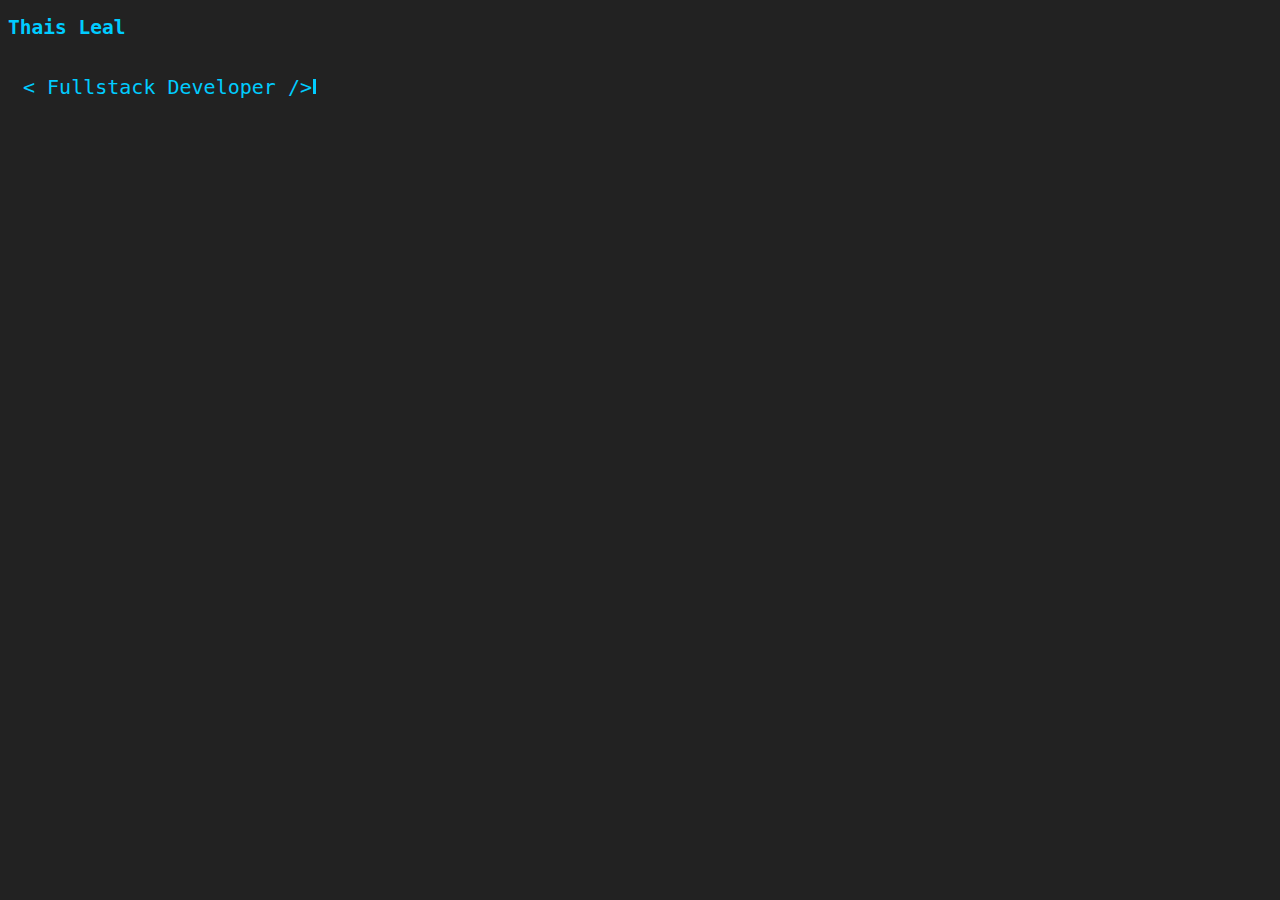
==== index.html @ c792f0e6 "Add files via upload" ====
<!DOCTYPE html>
<html>
     <head>   
    <!-- Required meta tags -->
    <meta charset="utf-8">
    <meta name="viewport" content="width=device-width, initial-scale=1, shrink-to-fit=no">

    <!-- Bootstrap CSS -->
        
        <link rel="icon" type="image/png" sizes="32x32" href="Desktop\tESTE.png">
        <link rel="stylesheet" href="animated.css">
        <title>Thais Leal | Fullstack Developer</title>
    </head>

    <body>
           <h2 class="animated">Thais Leal</h2>
        <div id="header"> <p> < Fullstack Developer /></p><div id="cursor"></div></div>
    </body>      
</html>
---- animated.css ----
body {
    background: #222;
    color: rgb(0, 204, 255);
    font-family: monospace;
  }
  
  #header {
    display: flex;
    align-items: baseline;
    margin: 15px;
  }
  
  
   /* blinking cursor */
  #cursor {
    background: rgb(0, 204, 255);
    line-height: 10px;
    margin-left: 1px;
    -webkit-animation: blink 0.8s infinite;
    width: 3px;
    height: 15px;
  }
  
  @-webkit-keyframes blink {
    0% {background: #222}
    50% {background: rgb(0, 204, 255)}
    100% {background: #222}
  }
p{
    font-size: 20px;
}
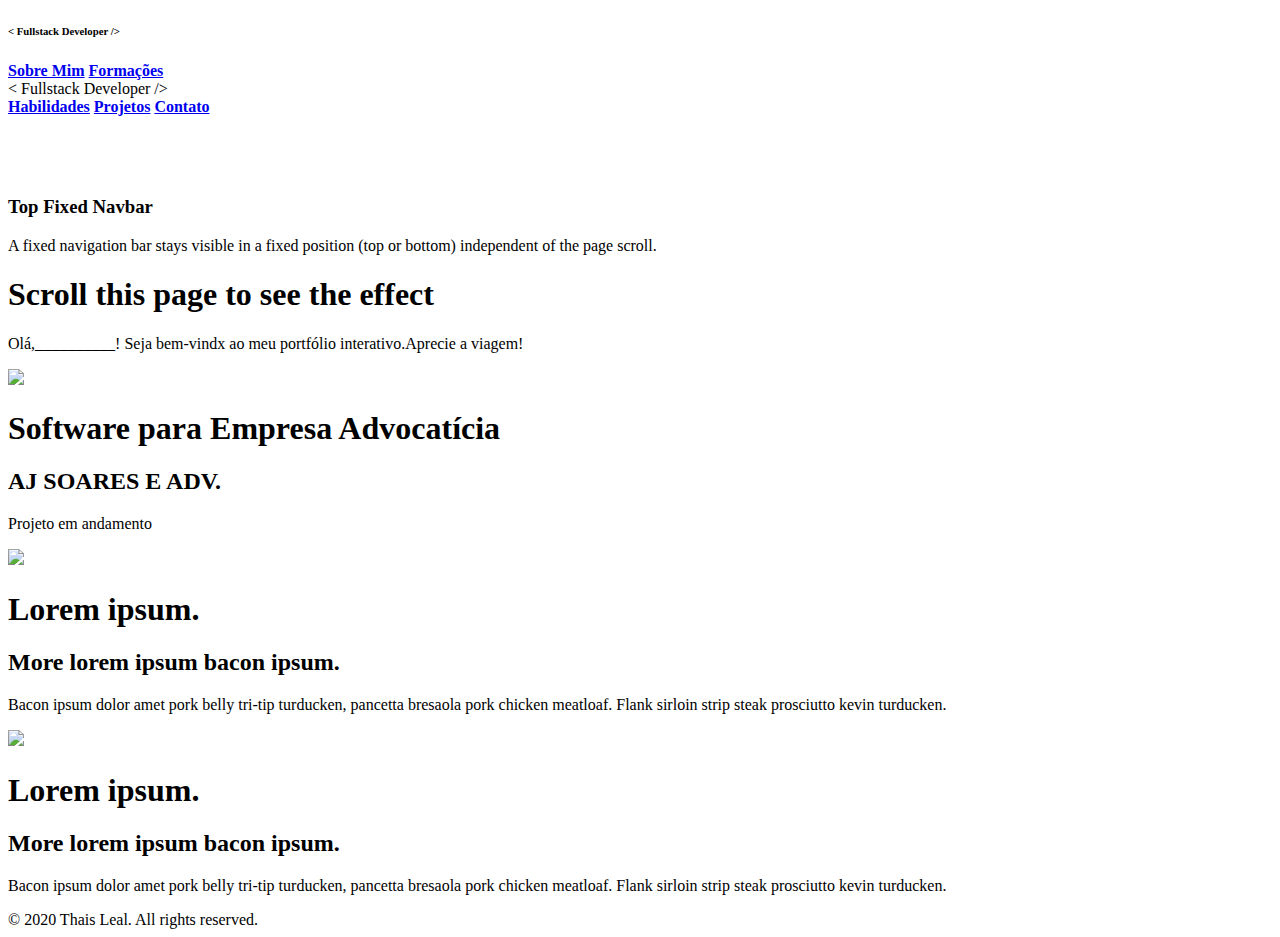
==== commit 00a4dd59: "Add files via upload" ====
--- a/index.html
+++ b/index.html
@@ -2,19 +2,172 @@
 <html>
      <head>   
     <!-- Required meta tags -->
-    <meta charset="utf-8">
-    <meta name="viewport" content="width=device-width, initial-scale=1, shrink-to-fit=no">
+        <meta charset="utf-8">
+        <meta http-equiv="content-type" content="text/html; charset=UTF-8">
+        <meta name="viewport" content="width=device-width, initial-scale=1, shrink-to-fit=no">
+        <link rel="stylesheet" href="https://cdnjs.cloudflare.com/ajax/libs/font-awesome/4.7.0/css/font-awesome.min.css">   
+        <link rel="icon" type="image/png" sizes="32x32" href="Desktop\tESTE.png">
+        <link rel="stylesheet" href="css/animated.css">
+        <title>Thais Leal | Fullstack Developer</title>
+        <meta charset="utf-8">
+        <meta name="viewport" content="width=device-width, initial-scale=1">
+        <script src="js/jquery-2.1.3.js"></script>
 
-    <!-- Bootstrap CSS -->
-        
-        <link rel="icon" type="image/png" sizes="32x32" href="Desktop\tESTE.png">
-        <link rel="stylesheet" href="animated.css">
-        <title>Thais Leal | Fullstack Developer</title>
+
+
     </head>
 
     <body>
-           <h2 class="animated">Thais Leal</h2>
-        <div id="header"> <p> < Fullstack Developer /></p><div id="cursor"></div></div>
+      <div id="content">
+       <h6><div id="header"> < Fullstack Developer /></div></h6>
+<!----------------------------NAVBAR---------------------------------->
+
+        <div class="topnav" id="myTopnav">
+            <b><a href="#home" class="active">Sobre Mim</a></b>
+            <b><a href="#news">Formações</a></b>
+
+            <b></b><div class="elementExample">
+                                < Fullstack Developer />  
+                    </div>  </b>
+
+            <b><a href="#contact">Habilidades</a></b>
+            <b><a href="#about">Projetos</a></b>
+            <b><a href="#about">Contato</a></b>
+
+        </div>
+<!----------------------------FINISH NAVBAR---------------------------------->
+
+
+        <div class="container-fluid" style="margin-top:80px">
+          <h3>Top Fixed Navbar</h3>
+          <p>A fixed navigation bar stays visible in a fixed position (top or bottom) independent of the page scroll.</p>
+          <h1>Scroll this page to see the effect</h1>
+        </div>
+
+<!-------------- ABOUT ME---------------------------------------------------->
+        <SECTION>
+            <p>Olá,__________! Seja bem-vindx ao meu portfólio interativo.Aprecie a viagem!</p>
+
+            <div>
+            <!---Colocar imagem à esquerda e descrição á direita - 2 divs, todos centralizados------------>
+          </div>
+
+
+        </SECTION>
+
+<!-------------- FINISH ABOUT ME---------------------------------------------------->
+
+<!-------------- FORMAÇÕES---------------------------------------------------->
+        <SECTION>
+
+            <div>
+            <!---colocar ul e li------------>
+          </div>
+
+
+        </SECTION>
+
+<!-------------- FINISH FORMAÇÕES---------------------------------------------------->
+
+<!--------------PROJETOS-- There is the projects that I'm doing ------ALL WRAP-------------->
+        <SECTION>
+
+        <div class="wrap">
+            <div class="tile"> 
+                <img src='https://images.theconversation.com/files/303104/original/file-20191122-74584-z49kcg.jpg?ixlib=rb-1.1.0&rect=0%2C1%2C995%2C664&q=45&auto=format&w=496&fit=clip'/>
+            <div class="text">
+                <h1>Software para Empresa Advocatícia</h1>
+                <h2 class="animate-text">AJ SOARES E ADV.</h2>
+               <p class="animate-text">Projeto em andamento </p>
+            <div class="dots">
+            <span></span>
+            <span></span>
+           <span></span>
+           </div>
+            </div>
+      </div>
+
+        <div class="tile"> 
+          <img src='https://images.unsplash.com/photo-1458668383970-8ddd3927deed?dpr=1&auto=format&crop=entropy&fit=crop&w=1500&h=1004&q=80'/>
+            <div class="text">
+              <h1>Lorem ipsum.</h1>
+              <h2 class="animate-text">More lorem ipsum bacon ipsum.</h2>
+             <p class="animate-text">Bacon ipsum dolor amet pork belly tri-tip turducken, pancetta bresaola pork chicken meatloaf. Flank sirloin strip steak prosciutto kevin turducken. </p>
+              <div class="dots">
+              <span></span>
+              <span></span>
+              <span></span>
+              </div>
+            </div>
+        </div>
+  
+        <div class="tile"> 
+           <img src='https://images.unsplash.com/photo-1422393462206-207b0fbd8d6b?dpr=1&auto=format&crop=entropy&fit=crop&w=1500&h=1000&q=80'/>
+        <div class="text">
+        <h1>Lorem ipsum.</h1>
+        <h2 class="animate-text">More lorem ipsum bacon ipsum.</h2>
+        <p class="animate-text">Bacon ipsum dolor amet pork belly tri-tip turducken, pancetta bresaola pork chicken meatloaf. Flank sirloin strip steak prosciutto kevin turducken. </p>
+
+
+        </SECTION>
+
+<!-------------- FINISH PROJETOS---------------------------------------------------->
+
+
+<!-------------- CURSOS EM ANDAMENTO/FINALIZADOS---------------------------------------------------->
+        <SECTION>
+            
+            
+
+
+        </SECTION>
+
+<!-------------- FINISH CURSOS EM ANDAMENTO/FINALIZADOS------------------------------------------------>
+
+
+<!-------------- CONTATOS - VER SE COLOCA ABAIXO DO TITULO PRINCIPAL GITHUB LINKEDIN E FACEBOOK---------------------------------------------------->
+        <SECTION>
+            
+            
+            <!-------------- fazer formulário, link para whatsapp, ligação e e-mail---------------------------->
+
+        </SECTION>
+
+<!-------------- FINISH CONTATO------------------------------------------------>
+
+
+
+
+          <div class="dots">
+            <span></span>
+           <span></span>
+            <span></span>
+          </div>
+          </div>
+         </div>
+      </div>
+  
+  
+        </div>
+
+
+
+        <footer>© 2020 Thais Leal. All rights reserved.</footer>
+
+        <div id="container">
+    <div id="loader"></div>
+   
+      
+    </div>
+  </div>
+  <script type="text/javascript">
+    // Este evendo é acionado após o carregamento da página
+    jQuery(window).load(function() {
+      //Após a leitura da pagina o evento fadeOut do loader é acionado, esta com delay para ser perceptivo em ambiente fora do servidor.
+      jQuery("#loader").delay(2000).fadeOut("slow");
+    });
+  </script>
+
     </body>      
 </html>
 
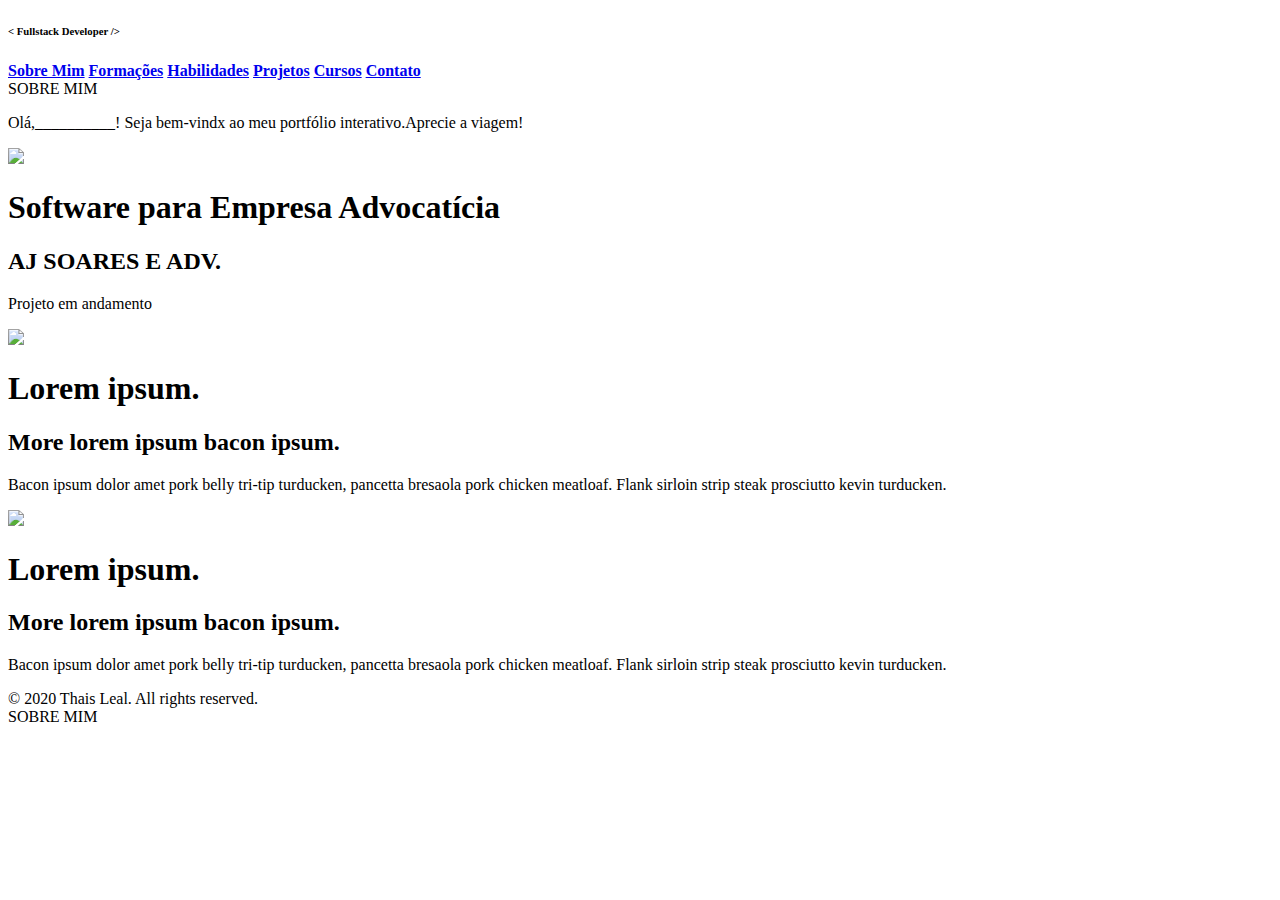
==== commit f3d66b71: "adicionei divs na seção "Sobre mim"" ====
--- a/index.html
+++ b/index.html
@@ -3,54 +3,54 @@
      <head>   
     <!-- Required meta tags -->
         <meta charset="utf-8">
-        <meta http-equiv="content-type" content="text/html; charset=UTF-8">
-        <meta name="viewport" content="width=device-width, initial-scale=1, shrink-to-fit=no">
-        <link rel="stylesheet" href="https://cdnjs.cloudflare.com/ajax/libs/font-awesome/4.7.0/css/font-awesome.min.css">   
-        <link rel="icon" type="image/png" sizes="32x32" href="Desktop\tESTE.png">
-        <link rel="stylesheet" href="css/animated.css">
+        <meta http-equiv="content-type" content="text/html; charset=UTF-8">   
+        <link rel="stylesheet" href="css/style.css">
         <title>Thais Leal | Fullstack Developer</title>
         <meta charset="utf-8">
         <meta name="viewport" content="width=device-width, initial-scale=1">
         <script src="js/jquery-2.1.3.js"></script>
 
-
-
     </head>
 
     <body>
       <div id="content">
-       <h6><div id="header"> < Fullstack Developer /></div></h6>
+       <h6><div id="header"> < Fullstack Developer />   <div id="cursor"></div></div></h6></div>
 <!----------------------------NAVBAR---------------------------------->
 
         <div class="topnav" id="myTopnav">
             <b><a href="#home" class="active">Sobre Mim</a></b>
             <b><a href="#news">Formações</a></b>
-
-            <b></b><div class="elementExample">
-                                < Fullstack Developer />  
-                    </div>  </b>
-
             <b><a href="#contact">Habilidades</a></b>
             <b><a href="#about">Projetos</a></b>
+            <b><a href="#about">Cursos</a></b>
+
             <b><a href="#about">Contato</a></b>
 
         </div>
 <!----------------------------FINISH NAVBAR---------------------------------->
 
 
-        <div class="container-fluid" style="margin-top:80px">
-          <h3>Top Fixed Navbar</h3>
-          <p>A fixed navigation bar stays visible in a fixed position (top or bottom) independent of the page scroll.</p>
-          <h1>Scroll this page to see the effect</h1>
-        </div>
+
+
+
+
+
+
+
 
 <!-------------- ABOUT ME---------------------------------------------------->
-        <SECTION>
+        <SECTION class="sobre_mim">
+
+            <div id="AlinhamentoVertical"> SOBRE  MIM </div>
             <p>Olá,__________! Seja bem-vindx ao meu portfólio interativo.Aprecie a viagem!</p>
 
             <div>
             <!---Colocar imagem à esquerda e descrição á direita - 2 divs, todos centralizados------------>
           </div>
+
+          <div class="photo">
+
+        </div>
 
 
         </SECTION>
@@ -58,7 +58,7 @@
 <!-------------- FINISH ABOUT ME---------------------------------------------------->
 
 <!-------------- FORMAÇÕES---------------------------------------------------->
-        <SECTION>
+        <SECTION class="formações">
 
             <div>
             <!---colocar ul e li------------>
@@ -154,21 +154,9 @@
 
         <footer>© 2020 Thais Leal. All rights reserved.</footer>
 
-        <div id="container">
-    <div id="loader"></div>
-   
-      
-    </div>
-  </div>
-  <script type="text/javascript">
-    // Este evendo é acionado após o carregamento da página
-    jQuery(window).load(function() {
-      //Após a leitura da pagina o evento fadeOut do loader é acionado, esta com delay para ser perceptivo em ambiente fora do servidor.
-      jQuery("#loader").delay(2000).fadeOut("slow");
-    });
-  </script>
+        <td>
+       <div id="AlinhamentoVertical"> SOBRE  MIM </div>
+   </td>
 
     </body>      
 </html>
-
-
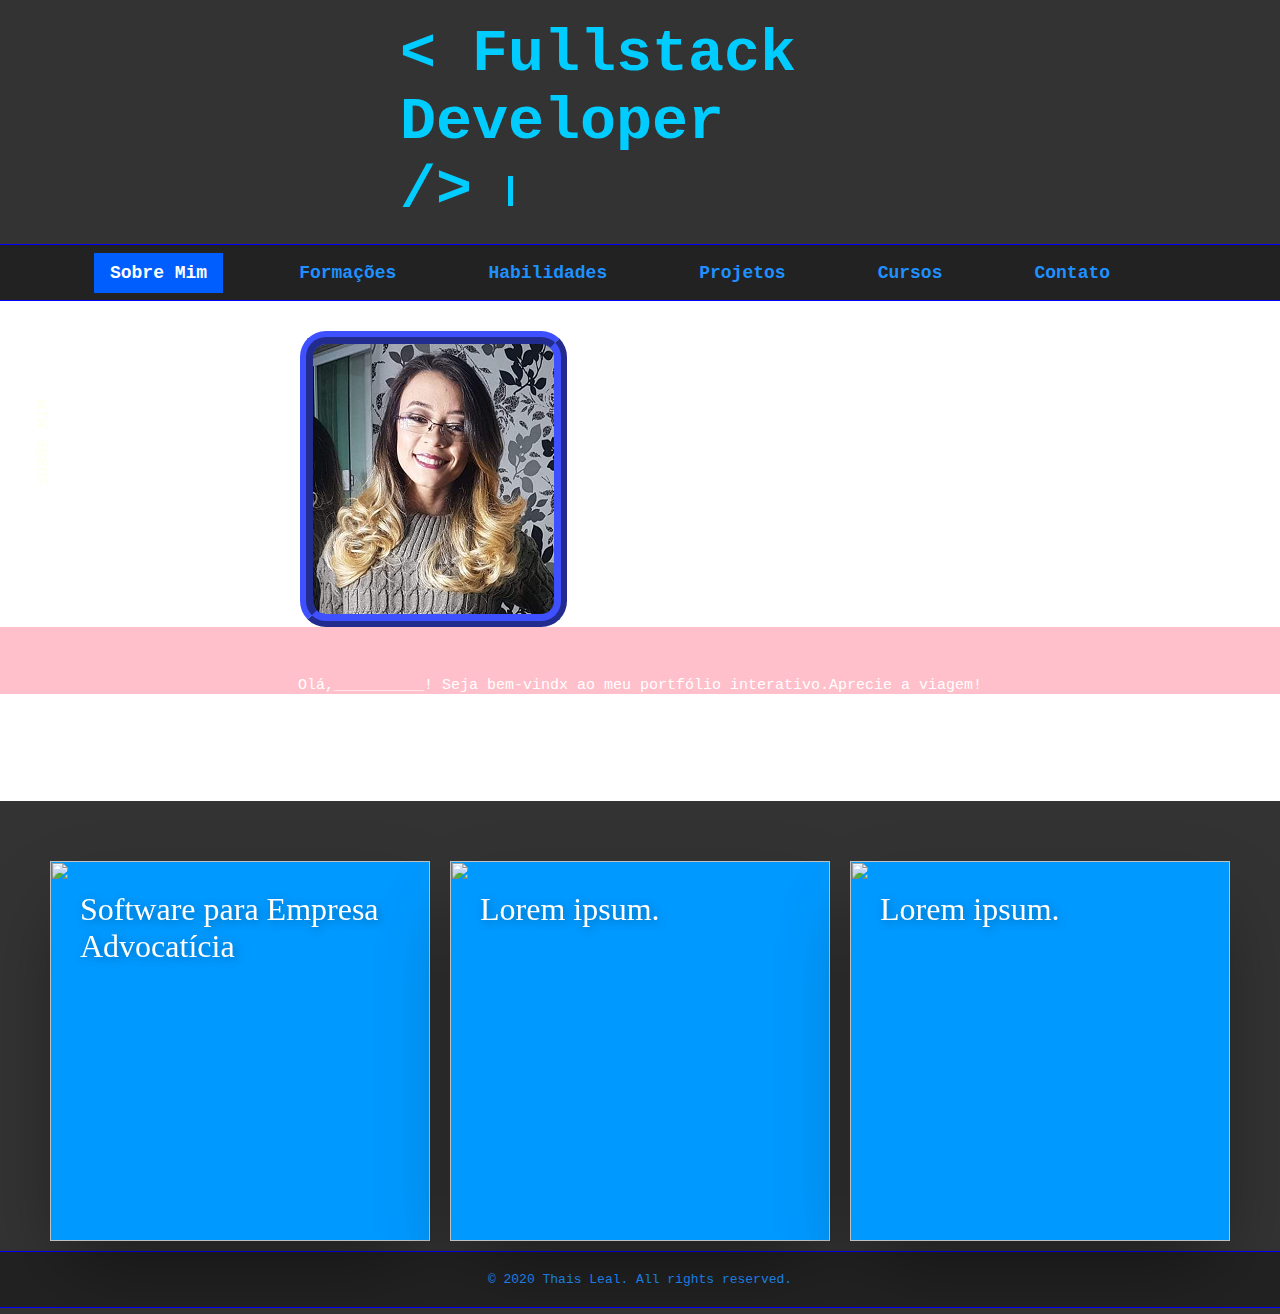
==== commit 36216c08: "Adaptações para HTML5 + alterações" ====
--- a/index.html
+++ b/index.html
@@ -4,7 +4,7 @@
     <!-- Required meta tags -->
         <meta charset="utf-8">
         <meta http-equiv="content-type" content="text/html; charset=UTF-8">   
-        <link rel="stylesheet" href="css/style.css">
+        <link rel="stylesheet" href="style.css">
         <title>Thais Leal | Fullstack Developer</title>
         <meta charset="utf-8">
         <meta name="viewport" content="width=device-width, initial-scale=1">
@@ -14,19 +14,17 @@
 
     <body>
       <div id="content">
-       <h6><div id="header"> < Fullstack Developer />   <div id="cursor"></div></div></h6></div>
+       <h6><header> < Fullstack Developer />   <div id="cursor"></div></div></h6></header>
 <!----------------------------NAVBAR---------------------------------->
 
-        <div class="topnav" id="myTopnav">
+        <nav class="topnav" id="myTopnav">
             <b><a href="#home" class="active">Sobre Mim</a></b>
-            <b><a href="#news">Formações</a></b>
-            <b><a href="#contact">Habilidades</a></b>
-            <b><a href="#about">Projetos</a></b>
-            <b><a href="#about">Cursos</a></b>
-
-            <b><a href="#about">Contato</a></b>
-
-        </div>
+            <b><a href="#formações">Formações</a></b>
+            <b><a href="#habilidades">Habilidades</a></b>
+            <b><a href="#projetos">Projetos</a></b>
+            <b><a href="#cursos">Cursos</a></b>
+            <b><a href="#contato">Contato</a></b>
+        </nav>
 <!----------------------------FINISH NAVBAR---------------------------------->
 
 
@@ -42,15 +40,21 @@
         <SECTION class="sobre_mim">
 
             <div id="AlinhamentoVertical"> SOBRE  MIM </div>
+<br></br>
+
+            <div class="photo">
+            
+
+           </div>
+
+            
+
+            <div class="Texto">
+            <!---Colocar imagem à esquerda e descrição á direita - 2 divs, todos centralizados------------>
+            
+
             <p>Olá,__________! Seja bem-vindx ao meu portfólio interativo.Aprecie a viagem!</p>
-
-            <div>
-            <!---Colocar imagem à esquerda e descrição á direita - 2 divs, todos centralizados------------>
           </div>
-
-          <div class="photo">
-
-        </div>
 
 
         </SECTION>
@@ -72,7 +76,7 @@
 <!--------------PROJETOS-- There is the projects that I'm doing ------ALL WRAP-------------->
         <SECTION>
 
-        <div class="wrap">
+        <div href="projetos"class="wrap">
             <div class="tile"> 
                 <img src='https://images.theconversation.com/files/303104/original/file-20191122-74584-z49kcg.jpg?ixlib=rb-1.1.0&rect=0%2C1%2C995%2C664&q=45&auto=format&w=496&fit=clip'/>
             <div class="text">
--- a/style.css
+++ b/style.css
@@ -0,0 +1,377 @@
+*{
+	margin: 0px;
+	padding: 0px;
+}
+
+html, body{
+
+}
+
+body {
+    background: #333;
+    color: rgb(0, 204, 255);
+    font-family: monospace;
+  }
+  
+  section{
+    margin:0 auto;
+  }
+
+  .navbar {
+    position: fixed; /* Set the navbar to fixed position */
+    bottom: 0; /* Position the navbar at the bottom of the page */
+    width: 100%; /* Full width */
+}
+
+
+  #content {
+
+    background-image: url("../img/fullstack.jpg");
+    display:inline-block;
+
+    text-align: center;
+
+    font-size: 60px;
+    width: 100%;
+ 	  height: 120%;  
+  }
+  
+header {
+
+    text-align: left;
+    margin-left: 400px;
+    margin-right: 450px;
+    font-size: 60px;
+    display:inline-block;
+
+  }
+
+  #cursor {
+    background: rgb(0, 204, 255);
+    justify-content: top;
+    -webkit-animation: blink 0.8s infinite;
+    width: 5px;
+    height: 30px;
+     line-height: 10px;
+
+     justify-content: space-between;
+     display: inline-block;
+
+   }
+
+h6{
+    margin-top:20px;
+    margin-bottom:20px;
+  }
+
+ 
+  @-webkit-keyframes blink {
+    0% {background: #222}
+    50% {background: rgb(0, 204, 255)}
+    100% {background: #222}
+  }
+  
+ 
+.topnav {
+  overflow: auto;
+  background-color: #222;
+  text-align: center;
+  padding: 5px 0;
+  border-top: 0.5px solid blue;
+  border-bottom: 0.5px solid blue;
+
+  display: flex;
+  justify-content: center;
+  align-items: center;
+  height: 45px;
+  
+}
+
+.topnav a {
+  float: right;
+  display: block;
+  color: #1e90ff;
+  text-align: center;
+  padding: 10px 16px;
+  text-decoration: none;
+  margin-right: 60px; 
+
+  font-size: 18px;
+}
+.topnav a:hover {
+  background-color: #ddd;
+  color: black;
+}
+
+.topnav a.active {
+  background-color: #005eff;
+  color: white;
+
+}
+
+.topnav .icon {
+  display: none;
+}
+
+@media screen and (max-width: 600px) {
+  .topnav a:not(first-child) {display: inline-block;}
+  .topnav a.icon {
+    float: right;
+    display: block;
+  }
+}
+
+@media screen and (max-width: 600px) {
+  .topnav.responsive {position: inline-block;}
+  .topnav.responsive .icon {
+    position: absolute;
+    right: 0;
+    top: 0;
+  }
+  .topnav.responsive a {
+    float: none;
+    display: block;
+    text-align: left;
+  }
+}
+
+p {
+  color: white;
+  font-size:15px;
+}
+
+
+
+.wrap
+{
+  margin:50px auto 0 auto;
+  width:100%;
+  display:flex;
+  align-items:space-around;
+  max-width:1200px;
+}
+.tile
+{
+  width:380px;
+  height:380px;
+  margin:10px;
+  background-color:#0099ff;
+  display:inline-block;
+  background-size:cover;
+  position:relative;
+  cursor:pointer;
+  transition: all 0.4s ease-out;
+  box-shadow: 0px 35px 77px -17px rgba(0,0,0,0.44);
+  overflow:hidden;
+  color:white;
+  font-family:'Roboto';
+  
+}
+.tile img
+{
+  height:100%;
+  width:100%;
+  position:absolute;
+  top:0;
+  left:0;
+  z-index:0;
+  transition: all 0.4s ease-out;
+}
+.tile .text
+{
+/*   z-index:99; */
+  position:absolute;
+  padding:30px;
+  height:calc(100% - 60px);
+}
+.tile h1
+{
+ 
+  font-weight:300;
+  margin:0;
+  text-shadow: 2px 2px 10px rgba(0,0,0,0.3);
+}
+.tile h2
+{
+  font-weight:100;
+  margin:20px 0 0 0;
+  font-style:italic;
+   transform: translateX(200px);
+}
+.tile p
+{
+  font-weight:300;
+  margin:20px 0 0 0;
+  line-height: 25px;
+/*   opacity:0; */
+  transform: translateX(-200px);
+  transition-delay: 0.2s;
+}
+.animate-text
+{
+  opacity:0;
+  transition: all 0.6s ease-in-out;
+}
+.tile:hover
+{
+/*   background-color:#99aeff; */
+box-shadow: 0px 35px 77px -17px rgba(0,0,0,0.64);
+  transform:scale(1.05);
+}
+.tile:hover img
+{
+  opacity: 0.2;
+}
+.tile:hover .animate-text
+{
+  transform:translateX(0);
+  opacity:1;
+}
+.dots
+{
+  position:absolute;
+  bottom:20px;
+  right:30px;
+  margin: 0 auto;
+  width:30px;
+  height:30px;
+  color:currentColor;
+  display:flex;
+  flex-direction:column;
+  align-items:center;
+  justify-content:space-around;
+  
+}
+
+.dots span
+{
+    width: 5px;
+    height:5px;
+    background-color: currentColor;
+    border-radius: 50%;
+    display:block;
+  opacity:0;
+  transition: transform 0.4s ease-out, opacity 0.5s ease;
+  transform: translateY(30px);
+ 
+}
+
+.tile:hover span
+{
+  opacity:1;
+  transform:translateY(0px);
+}
+
+.dots span:nth-child(1)
+{
+   transition-delay: 0.05s;
+}
+.dots span:nth-child(2)
+{
+   transition-delay: 0.1s;
+}
+.dots span:nth-child(3)
+{
+   transition-delay: 0.15s;
+}
+
+
+@media (max-width: 1000px) {
+  .wrap {
+   flex-direction: column;
+    width:400px;
+  }
+}
+
+footer {
+
+    overflow: auto;
+    background-color: #222;
+    text-align: center;
+    padding: 5px 0;
+    border-top: 0.5px solid blue;
+    border-bottom: 0.5px solid blue;
+    display: flex;
+    justify-content: center;
+    align-items: center;
+    height: 45px;
+    color: #1e90ff;
+}
+
+
+div#AlinhamentoVertical {
+ width: 100px;
+ height: 150px;
+ color: #ffe;
+ padding-top: 20px;
+ padding-right: 100px;
+ display: table-cell;
+ transform: rotate(270deg);
+ font-style: italic;
+ font-family: "Courier New", Courier New, Monospace;
+ position: fixed;
+ }
+
+ td{
+  width: 1000px;
+  height: 1000px;
+ }
+
+ 
+
+ }
+
+ 
+
+
+.formações{
+   height: 500px;
+   width: 100%; 
+}
+
+/*box.hover
+transition
+input focus{}
+
+multiplas classes .color.bg{}
+*/
+
+.Texto{
+  padding-top: 50px;
+  position: relative;
+
+  background-color: pink;
+  background-width:50%;
+  background-height:50%;
+
+}
+
+.bem-vindo{
+  margin-top: 100px;
+  text-align: center;
+  float:left;
+
+}
+
+.sobre_mim{
+  height: 500px;
+  width: 100%;
+  background-color:white;
+}
+  .sobre_mim > .photo{
+    display: flex;
+    margin-left: 300px;
+    width: 241px;
+    height: 270px;
+    background-image: url('thais.png');
+    border: groove  1em #3747e3;  
+    border-radius: 2em ;
+    border-style: ridge;
+    background-repeat: no-repeat;
+}
+.Texto{
+  display: flex;
+  justify-content: center;
+  align-items: center;
+  
+}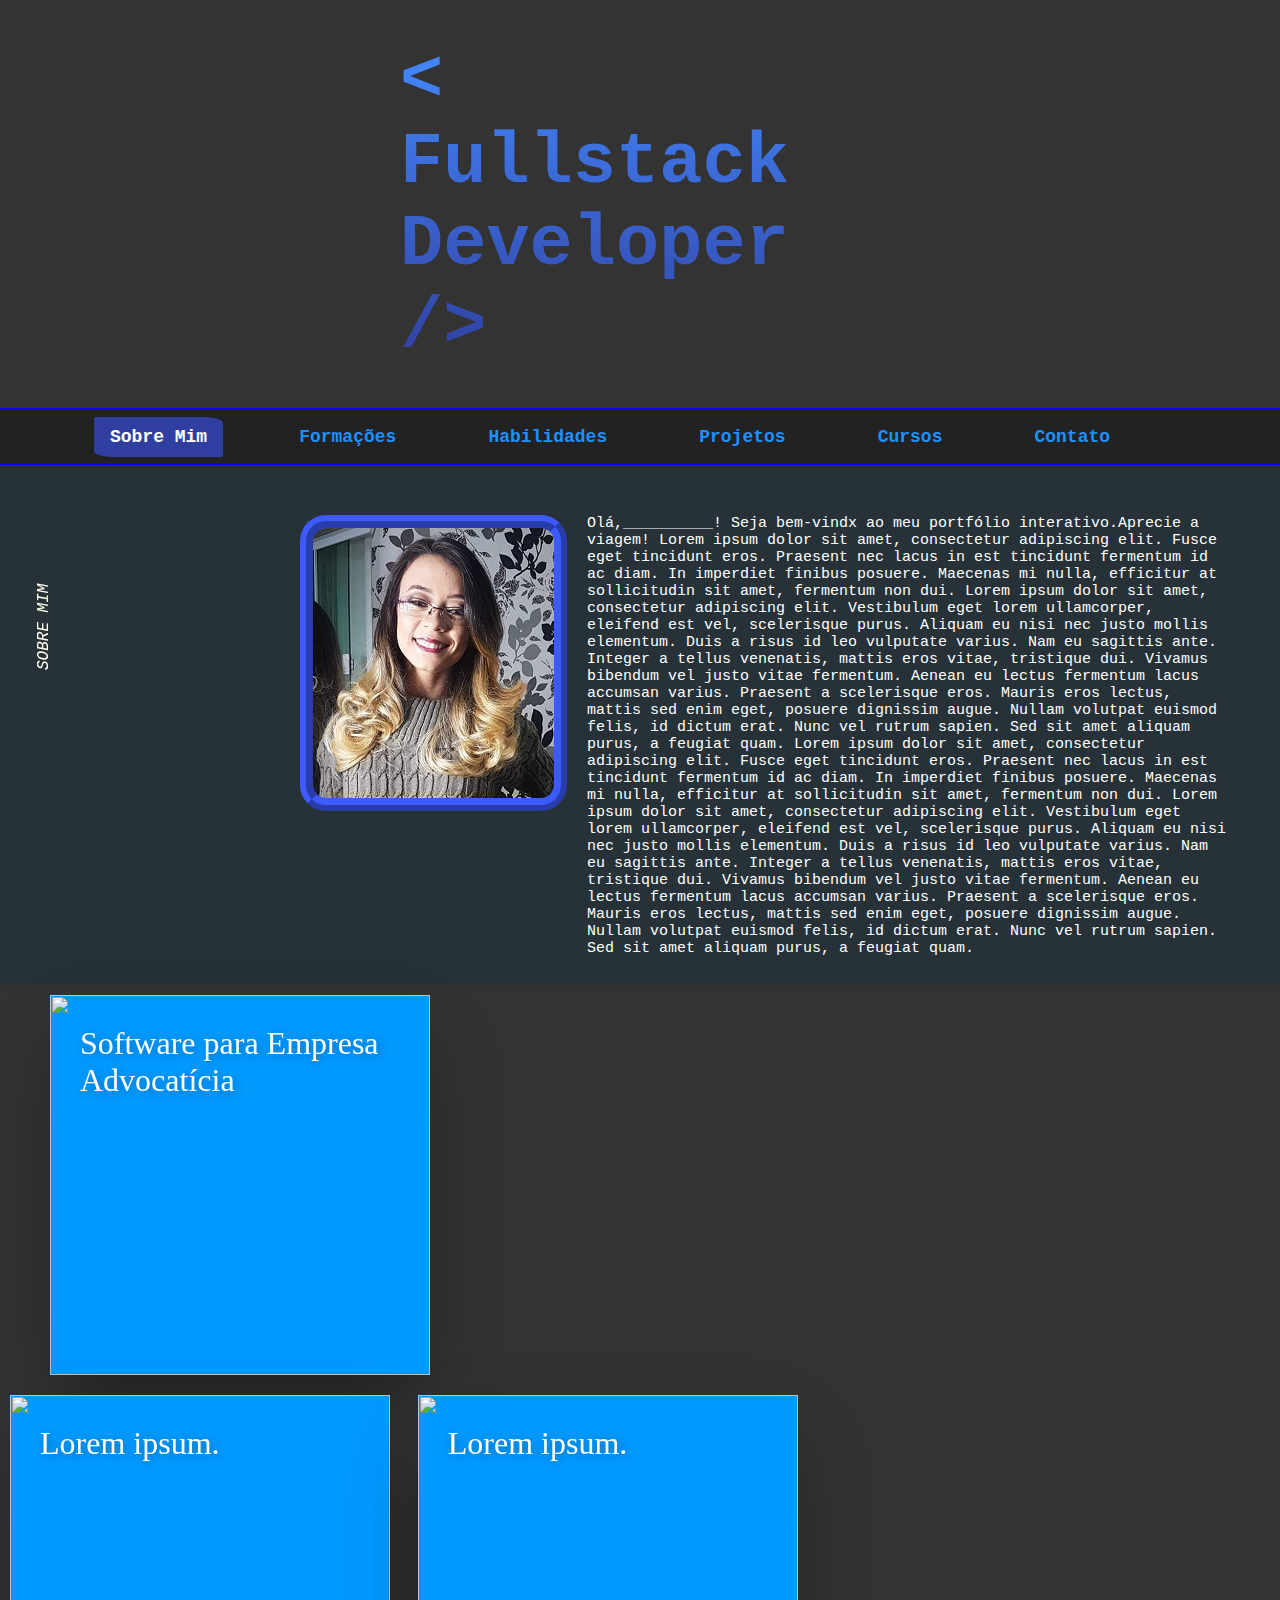
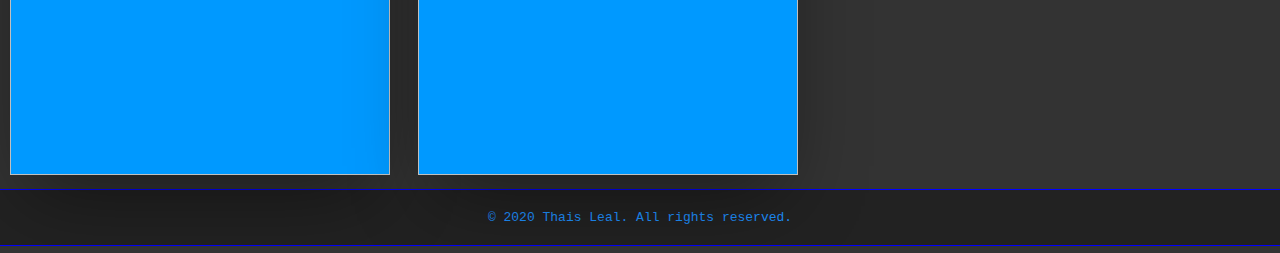
==== commit b1727a8d: "Ajustes de colunas e estilo mais apropriado" ====
--- a/index.html
+++ b/index.html
@@ -53,7 +53,15 @@
             <!---Colocar imagem à esquerda e descrição á direita - 2 divs, todos centralizados------------>
             
 
-            <p>Olá,__________! Seja bem-vindx ao meu portfólio interativo.Aprecie a viagem!</p>
+            <p>Olá,__________! Seja bem-vindx ao meu portfólio interativo.Aprecie a viagem!
+            Lorem ipsum dolor sit amet, consectetur adipiscing elit. Fusce eget tincidunt eros. Praesent nec lacus in est tincidunt fermentum id ac diam. In imperdiet finibus posuere. Maecenas mi nulla, efficitur at sollicitudin sit amet, fermentum non dui. Lorem ipsum dolor sit amet, consectetur adipiscing elit. Vestibulum eget lorem ullamcorper, eleifend est vel, scelerisque purus. Aliquam eu nisi nec justo mollis elementum. Duis a risus id leo vulputate varius. Nam eu sagittis ante.
+
+            Integer a tellus venenatis, mattis eros vitae, tristique dui. Vivamus bibendum vel justo vitae fermentum. Aenean eu lectus fermentum lacus accumsan varius. Praesent a scelerisque eros. Mauris eros lectus, mattis sed enim eget, posuere dignissim augue. Nullam volutpat euismod felis, id dictum erat. Nunc vel rutrum sapien. Sed sit amet aliquam purus, a feugiat quam. 
+            
+            Lorem ipsum dolor sit amet, consectetur adipiscing elit. Fusce eget tincidunt eros. Praesent nec lacus in est tincidunt fermentum id ac diam. In imperdiet finibus posuere. Maecenas mi nulla, efficitur at sollicitudin sit amet, fermentum non dui. Lorem ipsum dolor sit amet, consectetur adipiscing elit. Vestibulum eget lorem ullamcorper, eleifend est vel, scelerisque purus. Aliquam eu nisi nec justo mollis elementum. Duis a risus id leo vulputate varius. Nam eu sagittis ante.
+
+            Integer a tellus venenatis, mattis eros vitae, tristique dui. Vivamus bibendum vel justo vitae fermentum. Aenean eu lectus fermentum lacus accumsan varius. Praesent a scelerisque eros. Mauris eros lectus, mattis sed enim eget, posuere dignissim augue. Nullam volutpat euismod felis, id dictum erat. Nunc vel rutrum sapien. Sed sit amet aliquam purus, a feugiat quam. 
+            </p>
           </div>
 
 
@@ -79,17 +87,20 @@
         <div href="projetos"class="wrap">
             <div class="tile"> 
                 <img src='https://images.theconversation.com/files/303104/original/file-20191122-74584-z49kcg.jpg?ixlib=rb-1.1.0&rect=0%2C1%2C995%2C664&q=45&auto=format&w=496&fit=clip'/>
-            <div class="text">
-                <h1>Software para Empresa Advocatícia</h1>
-                <h2 class="animate-text">AJ SOARES E ADV.</h2>
-               <p class="animate-text">Projeto em andamento </p>
-            <div class="dots">
-            <span></span>
-            <span></span>
-           <span></span>
-           </div>
+                  <div class="text">
+                    <h1>Software para Empresa Advocatícia</h1>
+                    <h2 class="animate-text">AJ SOARES E ADV.</h2>
+                    <p class="animate-text">Projeto em andamento </p>
+            
+                    <div class="dots">
+                      <span></span>
+                      <span></span>
+                      <span></span>
+                    </div>
+                  </div>
             </div>
-      </div>
+       </div>       
+
 
         <div class="tile"> 
           <img src='https://images.unsplash.com/photo-1458668383970-8ddd3927deed?dpr=1&auto=format&crop=entropy&fit=crop&w=1500&h=1004&q=80'/>
@@ -142,14 +153,14 @@
 
 
 
-          <div class="dots">
+            <div class="dots">
             <span></span>
-           <span></span>
             <span></span>
+            <span></span>
+            </div>
+           </div>
           </div>
-          </div>
-         </div>
-      </div>
+        </div>
   
   
         </div>
@@ -158,9 +169,9 @@
 
         <footer>© 2020 Thais Leal. All rights reserved.</footer>
 
-        <td>
-       <div id="AlinhamentoVertical"> SOBRE  MIM </div>
-   </td>
+      <td>
+          <div id="AlinhamentoVertical"> SOBRE  MIM </div>
+      </td>
 
     </body>      
 </html>
--- a/style.css
+++ b/style.css
@@ -1,16 +1,14 @@
 *{
 	margin: 0px;
 	padding: 0px;
-}
-
-html, body{
-
 }
 
 body {
     background: #333;
     color: rgb(0, 204, 255);
     font-family: monospace;
+    width: 100%;
+    height: 100%;
   }
   
   section{
@@ -37,37 +35,47 @@
   }
   
 header {
+
+    margin-top: 20px;
+    margin-bottom: 20px;
 
     text-align: left;
     margin-left: 400px;
     margin-right: 450px;
     font-size: 60px;
     display:inline-block;
+     font-size: 72px;
+  background: -webkit-linear-gradient(#448aff, #303f9f);
+  -webkit-background-clip: text;
+  -webkit-text-fill-color: transparent;
 
   }
 
   #cursor {
-    background: rgb(0, 204, 255);
-    justify-content: top;
+    margin-top: 26px;
     -webkit-animation: blink 0.8s infinite;
+    margin-left: 7px;
     width: 5px;
-    height: 30px;
-     line-height: 10px;
-
-     justify-content: space-between;
-     display: inline-block;
+    height: 35px;
+    line-height: 10px;
+    display: inline-block;
+    position: absolute;
 
    }
+
 
 h6{
     margin-top:20px;
     margin-bottom:20px;
+    background-color: -webkit-linear-gradient(#448aff, #303f9f);
+    font-weight: 12px;
+
   }
 
  
   @-webkit-keyframes blink {
     0% {background: #222}
-    50% {background: rgb(0, 204, 255)}
+    50% {background: #448aff}
     100% {background: #222}
   }
   
@@ -84,8 +92,8 @@
   justify-content: center;
   align-items: center;
   height: 45px;
-  
-}
+
+  }
 
 .topnav a {
   float: right;
@@ -97,14 +105,17 @@
   margin-right: 60px; 
 
   font-size: 18px;
-}
+  border-radius: 1.5px 15%;
+}
+
+
 .topnav a:hover {
-  background-color: #ddd;
+  background-color: #3d5afe;
   color: black;
 }
 
 .topnav a.active {
-  background-color: #005eff;
+  background-color: #303f9f;
   color: white;
 
 }
@@ -240,6 +251,8 @@
   flex-direction:column;
   align-items:center;
   justify-content:space-around;
+      background-color: -webkit-linear-gradient(#448aff, black);
+
   
 }
 
@@ -336,15 +349,7 @@
 multiplas classes .color.bg{}
 */
 
-.Texto{
-  padding-top: 50px;
-  position: relative;
-
-  background-color: pink;
-  background-width:50%;
-  background-height:50%;
-
-}
+
 
 .bem-vindo{
   margin-top: 100px;
@@ -356,22 +361,46 @@
 .sobre_mim{
   height: 500px;
   width: 100%;
-  background-color:white;
+  background-color:#263238;
 }
   .sobre_mim > .photo{
+
     display: flex;
     margin-left: 300px;
     width: 241px;
     height: 270px;
     background-image: url('thais.png');
-    border: groove  1em #3747e3;  
+    border: groove  1em #3d5afe ;  
     border-radius: 2em ;
     border-style: ridge;
     background-repeat: no-repeat;
 }
 .Texto{
+  width: 50%;
   display: flex;
   justify-content: center;
   align-items: center;
   
+}
+.content {
+
+      display: flex;
+          flex-direction: 2 column;
+
+      
+
+
+}
+.photo {
+  margin-right: 20px;
+    width: 50%;
+    float: left;
+}
+.sobre_mim {
+
+
+
+  padding-top: 20px;
+    float:right;
+    flex-direction: 2 column;
 }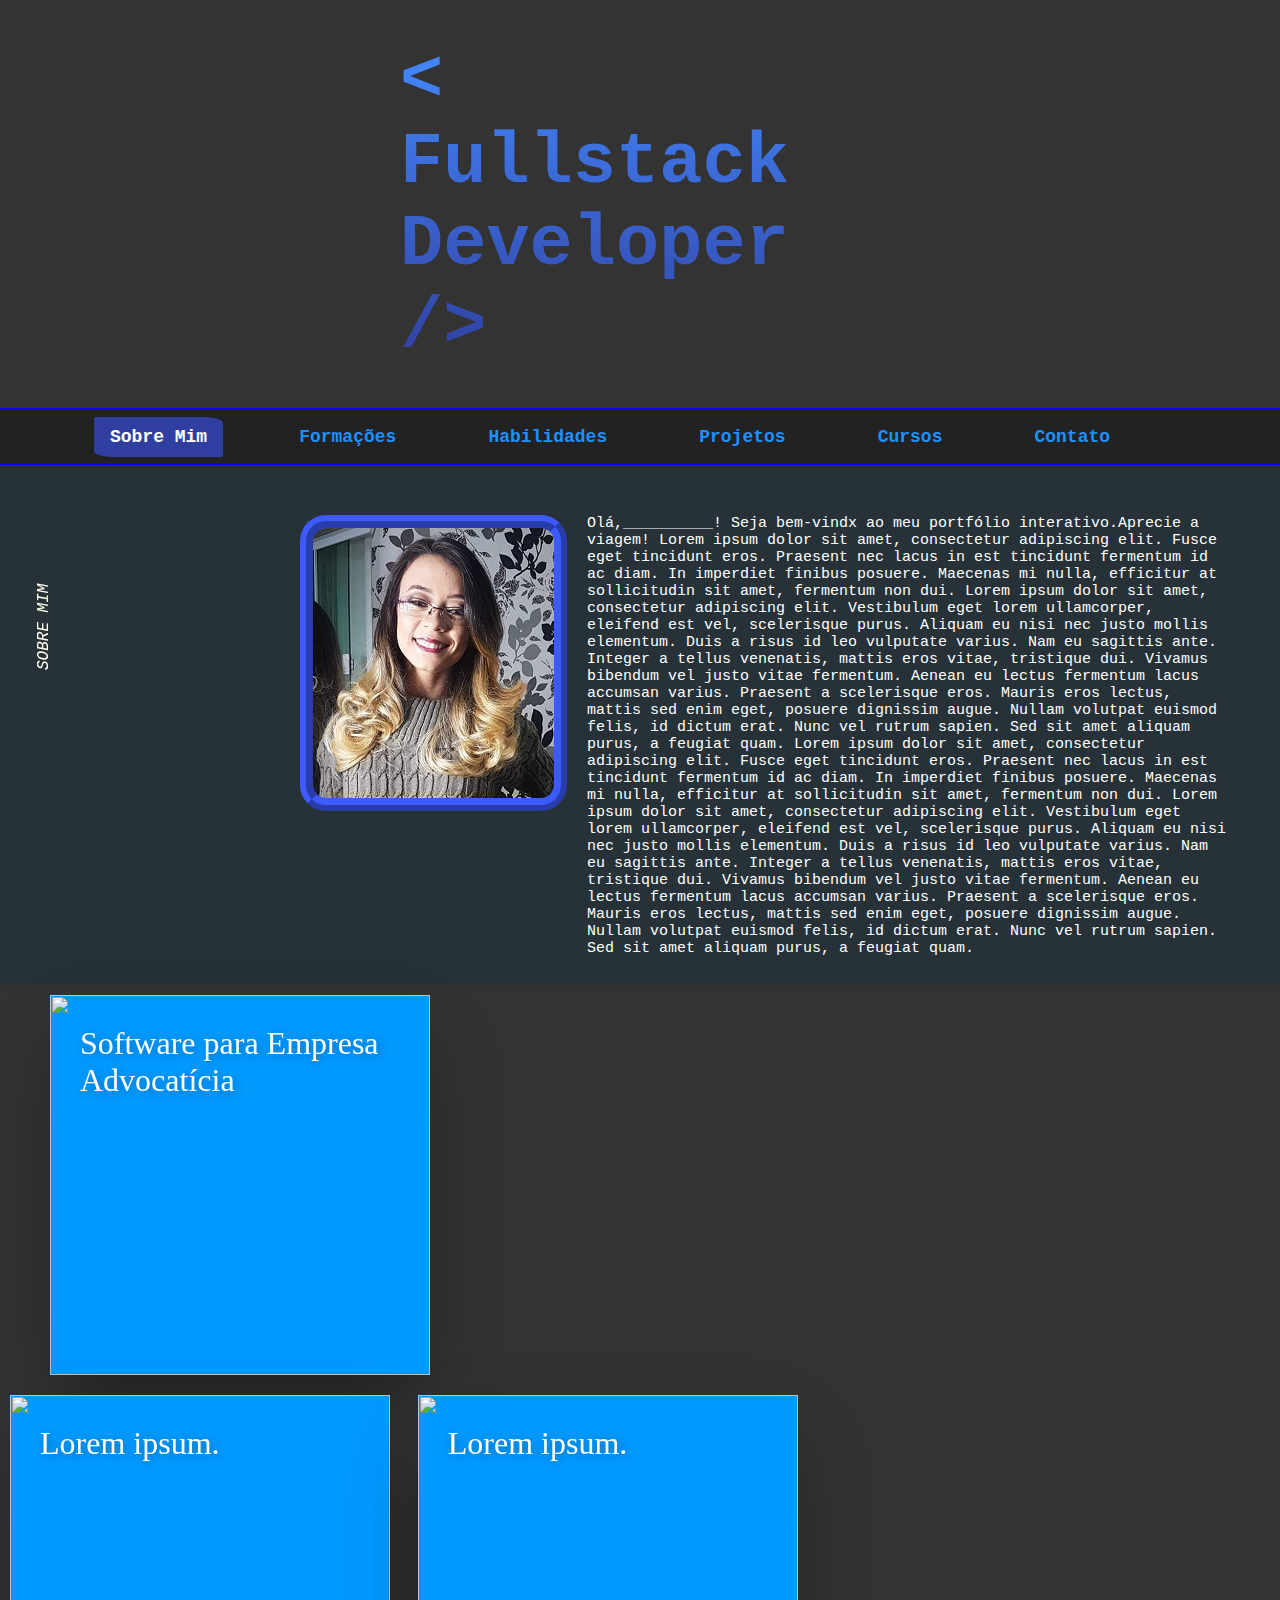
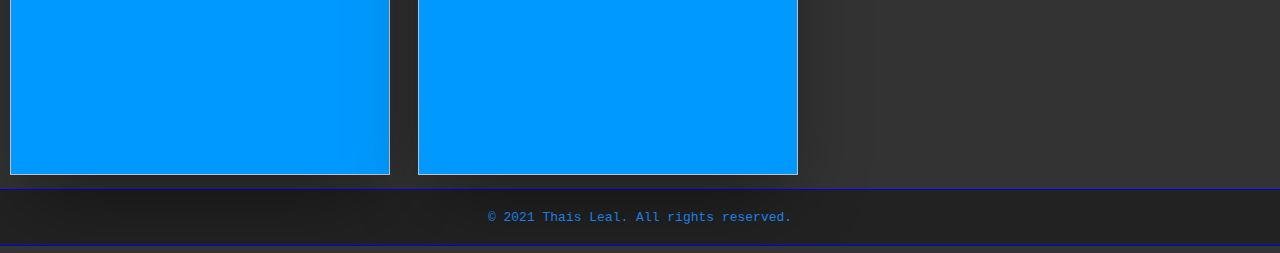
==== commit 51a3a936: "update" ====
--- a/index.html
+++ b/index.html
@@ -53,7 +53,7 @@
             <!---Colocar imagem à esquerda e descrição á direita - 2 divs, todos centralizados------------>
             
 
-            <p>Olá,__________! Seja bem-vindx ao meu portfólio interativo.Aprecie a viagem!
+            <p class="card">Olá,__________! Seja bem-vindx ao meu portfólio interativo.Aprecie a viagem!
             Lorem ipsum dolor sit amet, consectetur adipiscing elit. Fusce eget tincidunt eros. Praesent nec lacus in est tincidunt fermentum id ac diam. In imperdiet finibus posuere. Maecenas mi nulla, efficitur at sollicitudin sit amet, fermentum non dui. Lorem ipsum dolor sit amet, consectetur adipiscing elit. Vestibulum eget lorem ullamcorper, eleifend est vel, scelerisque purus. Aliquam eu nisi nec justo mollis elementum. Duis a risus id leo vulputate varius. Nam eu sagittis ante.
 
             Integer a tellus venenatis, mattis eros vitae, tristique dui. Vivamus bibendum vel justo vitae fermentum. Aenean eu lectus fermentum lacus accumsan varius. Praesent a scelerisque eros. Mauris eros lectus, mattis sed enim eget, posuere dignissim augue. Nullam volutpat euismod felis, id dictum erat. Nunc vel rutrum sapien. Sed sit amet aliquam purus, a feugiat quam. 
@@ -167,11 +167,13 @@
 
 
 
-        <footer>© 2020 Thais Leal. All rights reserved.</footer>
+        <footer>© 2021 Thais Leal. All rights reserved.</footer>
 
       <td>
           <div id="AlinhamentoVertical"> SOBRE  MIM </div>
       </td>
 
+              <script src="./app.js"></script>
+
     </body>      
 </html>
